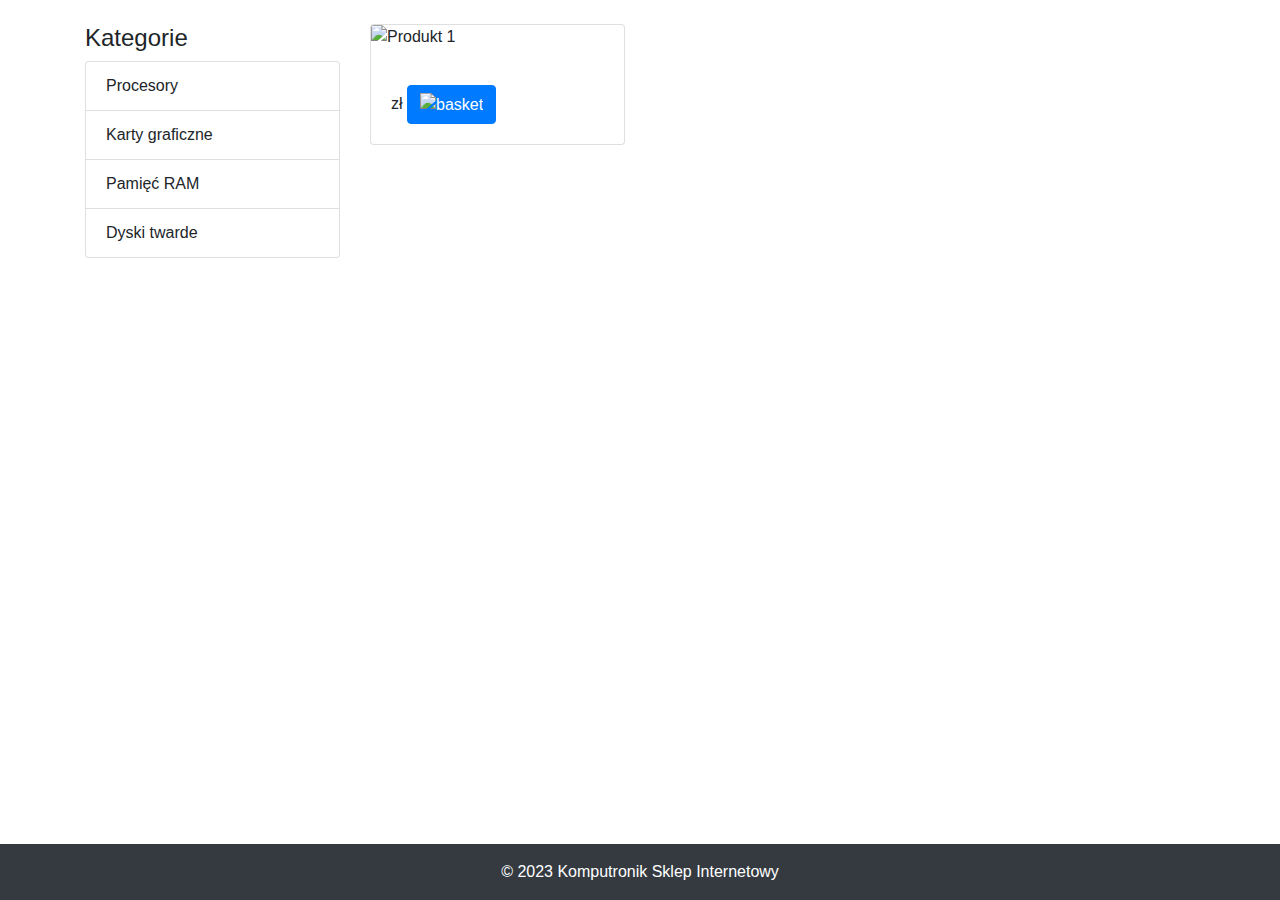
==== src/main/resources/templates/index.html @ 32499c0e "working adding products to basket" ====
<!DOCTYPE html>
<html lang="en" xml:th="http://www.thymeleaf.org">

<head>
    <meta charset="UTF-8">
    <meta name="viewport" content="width=device-width, initial-scale=1.0">
    <title>Komputronik Sklep Internetowy</title>
    <link rel="stylesheet" href="https://stackpath.bootstrapcdn.com/bootstrap/4.5.2/css/bootstrap.min.css">
    <link rel="stylesheet" href="css/style.css">



</head>
<body>
<!-- Nawigacja -->
<nav th:replace="fragments/header::ShopNav"></nav>
<!-- Treść strony -->
<div class="container mt-4">
    <div class="row">
        <div class="col-md-3">
            <!-- Menu boczne -->
            <h4>Kategorie</h4>
            <ul class="list-group">
                <li class="list-group-item">Procesory</li>
                <li class="list-group-item">Karty graficzne</li>
                <li class="list-group-item">Pamięć RAM</li>
                <li class="list-group-item">Dyski twarde</li>
            </ul>
        </div>
        <div class="col-md-9">
            <!-- Produkty -->
            <div class="row">
                <div class="col-md-4 mb-4" th:each="item:${items}">
                    <div class="card" >
                        <img  th:src="@{${item.imgUrl}}" class="card-img-top" alt="Produkt 1">
                        <div class="card-body">
                            <h5 class="card-title" th:text="${item.name}"></h5>
                            <p class="card-text" th:text="${item.description}"></p>
                            <span class="price-value" th:text="${item.price}"></span>
                            <span class="price-currency">zł</span>
                            <a th:href="@{'/add/' + ${item.id}}" class="btn btn-primary"><img src="/icons/pngegg.png" alt="basket" width="23px"></a>
                        </div>
                    </div>
                </div>
            </div>
        </div>
    </div>
</div>

<!-- Stopka -->
<footer class="bg-dark text-white text-center p-3 fixed-bottom">
    &copy; 2023 Komputronik Sklep Internetowy
</footer>

<!-- Skrypty Bootstrap (jQuery i Popper.js) -->
<script src="https://code.jquery.com/jquery-3.5.1.slim.min.js"></script>
<script src="https://cdn.jsdelivr.net/npm/@popperjs/core@2.9.3/dist/umd/popper.min.js"></script>
<script src="https://stackpath.bootstrapcdn.com/bootstrap/4.5.2/js/bootstrap.min.js"></script>
</body>
</html>
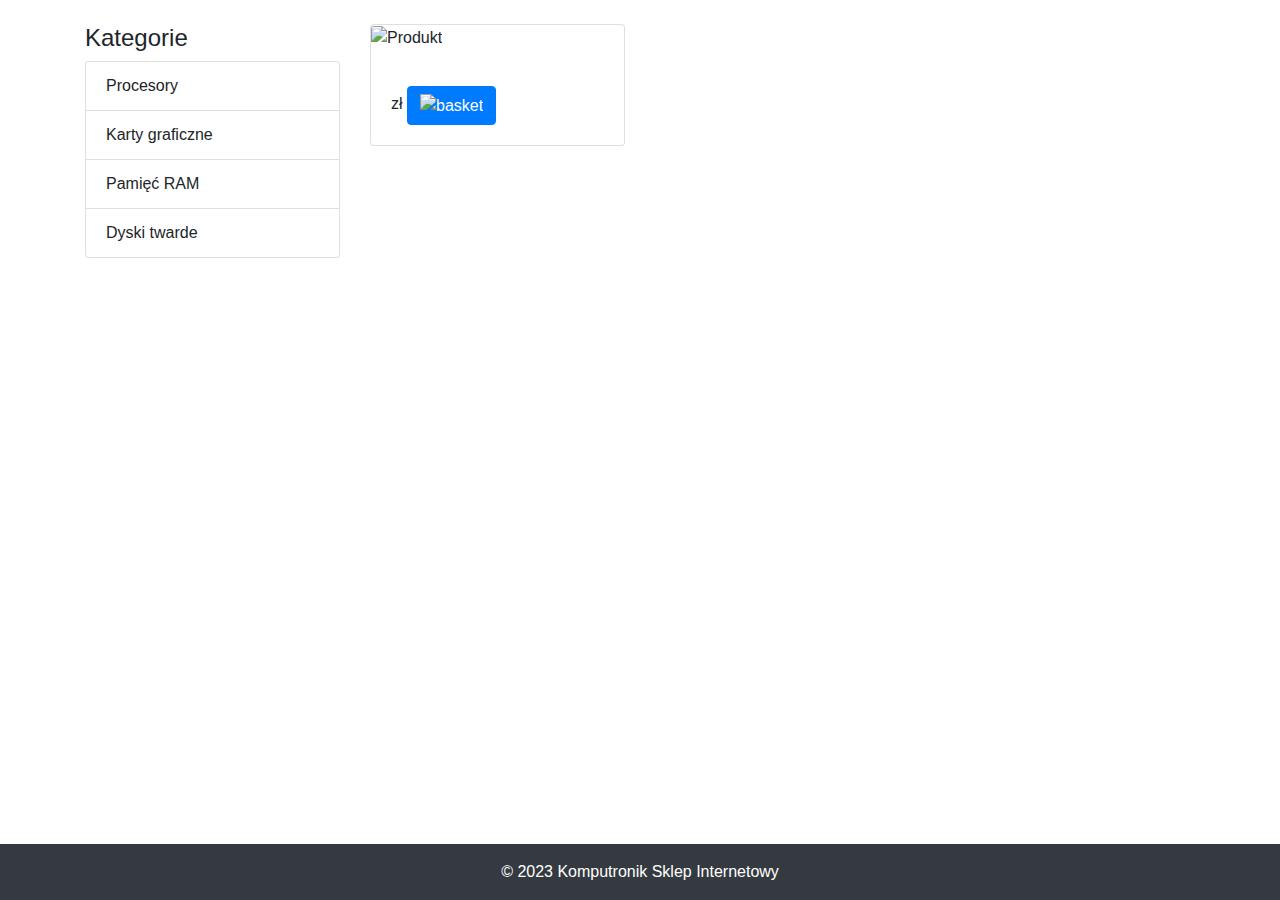
==== commit 2932348b: "Adding product details pages for items" ====
--- a/src/main/resources/templates/index.html
+++ b/src/main/resources/templates/index.html
@@ -31,8 +31,9 @@
             <!-- Produkty -->
             <div class="row">
                 <div class="col-md-4 mb-4" th:each="item:${items}">
+                    <a th:href="@{'/products/' + ${item.id}}">
                     <div class="card" >
-                        <img  th:src="@{${item.imgUrl}}" class="card-img-top" alt="Produkt 1">
+                        <img  th:src="@{${item.imgUrl}}" class="card-img-top" alt="Produkt">
                         <div class="card-body">
                             <h5 class="card-title" th:text="${item.name}"></h5>
                             <p class="card-text" th:text="${item.description}"></p>
@@ -41,6 +42,7 @@
                             <a th:href="@{'/add/' + ${item.id}}" class="btn btn-primary"><img src="/icons/pngegg.png" alt="basket" width="23px"></a>
                         </div>
                     </div>
+                    </a>
                 </div>
             </div>
         </div>
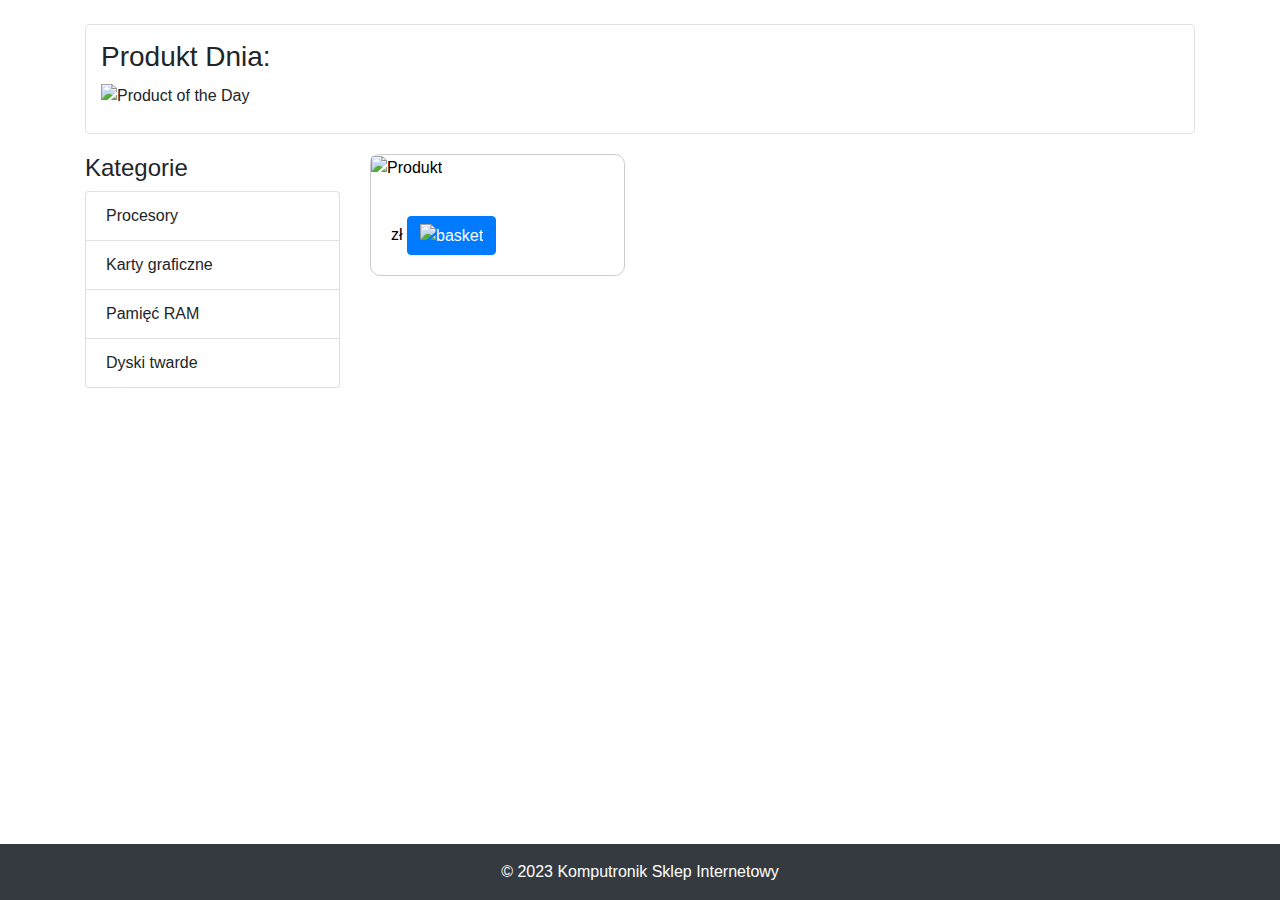
==== commit d0726a8a: "Add Reccomended Product to home page" ====
--- a/src/main/resources/templates/index.html
+++ b/src/main/resources/templates/index.html
@@ -6,17 +6,82 @@
     <meta name="viewport" content="width=device-width, initial-scale=1.0">
     <title>Komputronik Sklep Internetowy</title>
     <link rel="stylesheet" href="https://stackpath.bootstrapcdn.com/bootstrap/4.5.2/css/bootstrap.min.css">
-    <link rel="stylesheet" href="css/style.css">
+    <style>
+        .navbar {
+            background-color: #007BFF;
+        }
 
+        .navbar-dark .navbar-nav .nav-link {
+            color: #fff;
+        }
 
+        .navbar-dark .navbar-toggler-icon {
+            background-color: #fff;
+        }
 
+        footer {
+            background-color: #343a40;
+            color: #fff;
+        }
+
+        .card {
+            border: 1px solid #ccc;
+            border-radius: 10px;
+        }
+
+        .card img {
+            max-width: 100%;
+            height: auto;
+        }
+
+        .card-title {
+            font-size: 1.25rem;
+        }
+
+        .card-text {
+            font-size: 1rem;
+        }
+
+        .table img.img-fluid {
+            max-width: 20%;
+            height: auto;
+        }
+
+        .product-of-the-day {
+            background-color: white;
+            border: 1px solid #dee2e6;
+            border-radius: 0.25rem;
+            margin-bottom: 20px;
+            padding: 15px;
+        }
+
+        .product-of-the-day img {
+            max-width: 50%;
+            height: auto;
+        }
+
+        .product-of-the-day h3,
+        .product-of-the-day p {
+            margin-bottom: 10px;
+        }
+    </style>
 </head>
-<body>
+<body class="d-flex flex-column min-vh-100">
 <!-- Nawigacja -->
 <nav th:replace="fragments/header::ShopNav"></nav>
+
 <!-- Treść strony -->
-<div class="container mt-4">
+<div class="container mt-4 flex-grow-1">
     <div class="row">
+        <div class="col-md-12">
+            <!-- Produkt dnia -->
+            <div th:if="${productOfTheDay}" class="product-of-the-day">
+                <h3>Produkt Dnia:</h3>
+                <img th:src="${productOfTheDay.imgUrl}" alt="Product of the Day" class="img-fluid">
+                <p th:text="${productOfTheDay.name}"></p>
+                <p th:text="${productOfTheDay.description}"></p>
+            </div>
+        </div>
         <div class="col-md-3">
             <!-- Menu boczne -->
             <h4>Kategorie</h4>
@@ -31,17 +96,17 @@
             <!-- Produkty -->
             <div class="row">
                 <div class="col-md-4 mb-4" th:each="item:${items}">
-                    <a th:href="@{'/products/' + ${item.id}}">
-                    <div class="card" >
-                        <img  th:src="@{${item.imgUrl}}" class="card-img-top" alt="Produkt">
-                        <div class="card-body">
-                            <h5 class="card-title" th:text="${item.name}"></h5>
-                            <p class="card-text" th:text="${item.description}"></p>
-                            <span class="price-value" th:text="${item.price}"></span>
-                            <span class="price-currency">zł</span>
-                            <a th:href="@{'/add/' + ${item.id}}" class="btn btn-primary"><img src="/icons/pngegg.png" alt="basket" width="23px"></a>
+                    <a style="text-decoration: none; color: black" th:href="@{'/products/' + ${item.id}}">
+                        <div class="card">
+                            <img th:src="@{${item.imgUrl}}" class="card-img-top" alt="Produkt">
+                            <div class="card-body">
+                                <h5 class="card-title" th:text="${item.name}"></h5>
+                                <p class="card-text" th:text="${item.description}"></p>
+                                <span class="price-value" th:text="${item.price}"></span>
+                                <span class="price-currency">zł</span>
+                                <a th:href="@{'/add/' + ${item.id}}" class="btn btn-primary"><img src="/icons/pngegg.png" alt="basket" width="23px"></a>
+                            </div>
                         </div>
-                    </div>
                     </a>
                 </div>
             </div>
@@ -50,7 +115,7 @@
 </div>
 
 <!-- Stopka -->
-<footer class="bg-dark text-white text-center p-3 fixed-bottom">
+<footer class="bg-dark text-white text-center p-3">
     &copy; 2023 Komputronik Sklep Internetowy
 </footer>
 
@@ -58,5 +123,6 @@
 <script src="https://code.jquery.com/jquery-3.5.1.slim.min.js"></script>
 <script src="https://cdn.jsdelivr.net/npm/@popperjs/core@2.9.3/dist/umd/popper.min.js"></script>
 <script src="https://stackpath.bootstrapcdn.com/bootstrap/4.5.2/js/bootstrap.min.js"></script>
+
 </body>
-</html>
+</html>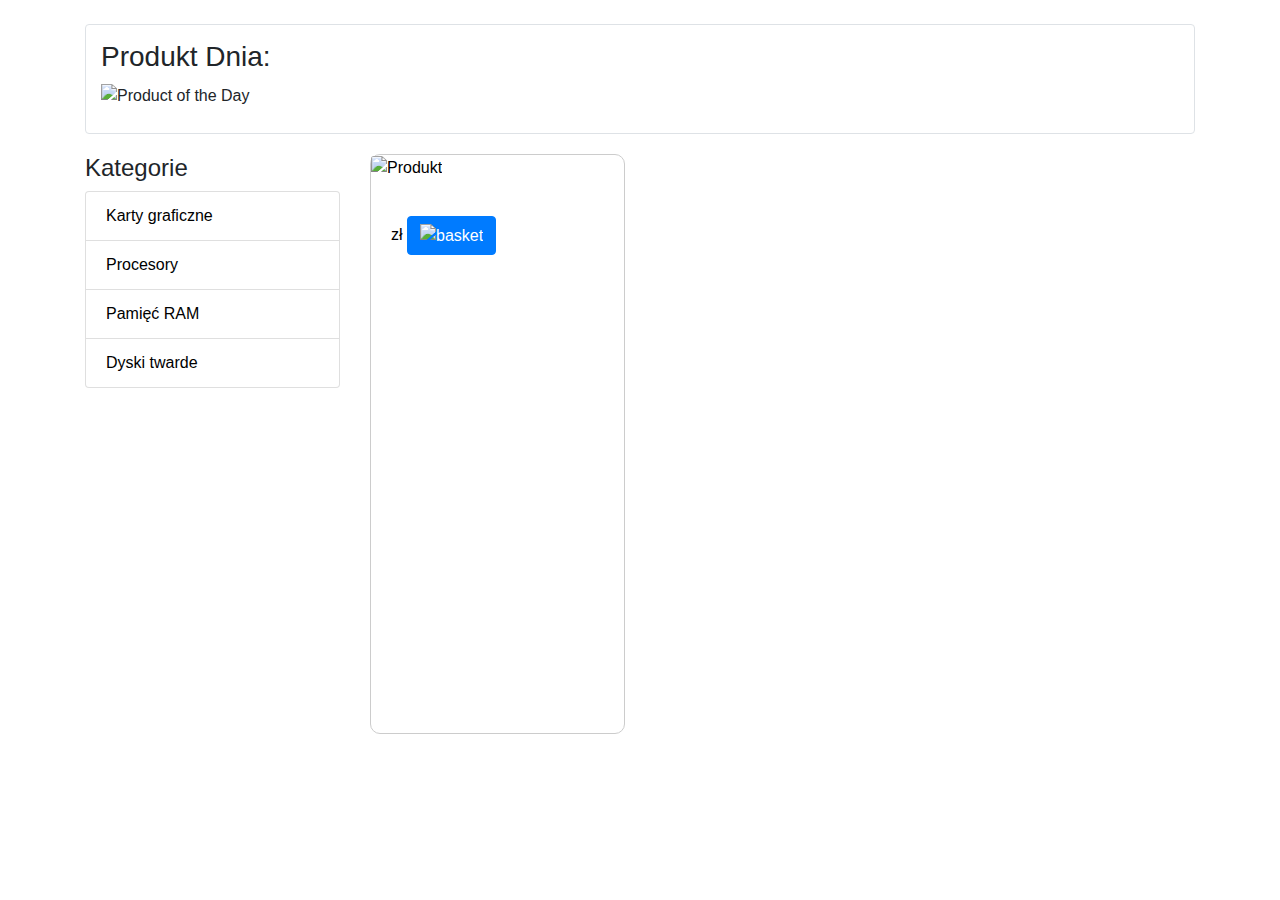
==== commit 50f5e51c: "Merge pull request #5 from dyziob/Ostateczna" ====
--- a/src/main/resources/templates/index.html
+++ b/src/main/resources/templates/index.html
@@ -17,11 +17,6 @@
 
         .navbar-dark .navbar-toggler-icon {
             background-color: #fff;
-        }
-
-        footer {
-            background-color: #343a40;
-            color: #fff;
         }
 
         .card {
@@ -86,28 +81,30 @@
             <!-- Menu boczne -->
             <h4>Kategorie</h4>
             <ul class="list-group">
-                <li class="list-group-item">Procesory</li>
-                <li class="list-group-item">Karty graficzne</li>
-                <li class="list-group-item">Pamięć RAM</li>
-                <li class="list-group-item">Dyski twarde</li>
+                <li class="list-group-item"><a style="text-decoration: none; color: black" th:href="@{'/category/graphics card'}">Karty graficzne</a></li>
+                <li class="list-group-item"><a style="text-decoration: none; color: black" th:href="@{'/category/processor'}">Procesory</a></li>
+                <li class="list-group-item"><a style="text-decoration: none; color: black" th:href="@{'/category/ram'}">Pamięć RAM</a></li>
+                <li class="list-group-item"><a style="text-decoration: none; color: black" th:href="@{'/category/disk'}">Dyski twarde</a></li>
             </ul>
         </div>
         <div class="col-md-9">
             <!-- Produkty -->
             <div class="row">
                 <div class="col-md-4 mb-4" th:each="item:${items}">
-                    <a style="text-decoration: none; color: black" th:href="@{'/products/' + ${item.id}}">
-                        <div class="card">
-                            <img th:src="@{${item.imgUrl}}" class="card-img-top" alt="Produkt">
-                            <div class="card-body">
-                                <h5 class="card-title" th:text="${item.name}"></h5>
-                                <p class="card-text" th:text="${item.description}"></p>
-                                <span class="price-value" th:text="${item.price}"></span>
-                                <span class="price-currency">zł</span>
-                                <a th:href="@{'/add/' + ${item.id}}" class="btn btn-primary"><img src="/icons/pngegg.png" alt="basket" width="23px"></a>
+                    <th:block th:if="${item.category eq 'graphics card' or item.category eq 'processor' or item.category eq 'ram' or item.category eq 'disk'}">
+                        <a style="text-decoration: none; color: black" th:href="@{'/products/' + ${item.id}}">
+                            <div class="card" style="height: 580px;">
+                                <img th:src="@{${item.imgUrl}}" class="card-img-top" alt="Produkt">
+                                <div class="card-body">
+                                    <h5 class="card-title" th:text="${item.name}"></h5>
+                                    <p class="card-text" th:text="${item.description}"></p>
+                                    <span class="price-value" th:text="${item.price}"></span>
+                                    <span class="price-currency">zł</span>
+                                    <a th:href="@{'/add/' + ${item.id}}" class="btn btn-primary"><img src="/icons/pngegg.png" alt="basket" width="23px"></a>
+                                </div>
                             </div>
-                        </div>
-                    </a>
+                        </a>
+                    </th:block>
                 </div>
             </div>
         </div>
@@ -115,9 +112,7 @@
 </div>
 
 <!-- Stopka -->
-<footer class="bg-dark text-white text-center p-3">
-    &copy; 2023 Komputronik Sklep Internetowy
-</footer>
+<footer th:replace="fragments/footer::ShopFooter"></footer>
 
 <!-- Skrypty Bootstrap (jQuery i Popper.js) -->
 <script src="https://code.jquery.com/jquery-3.5.1.slim.min.js"></script>
